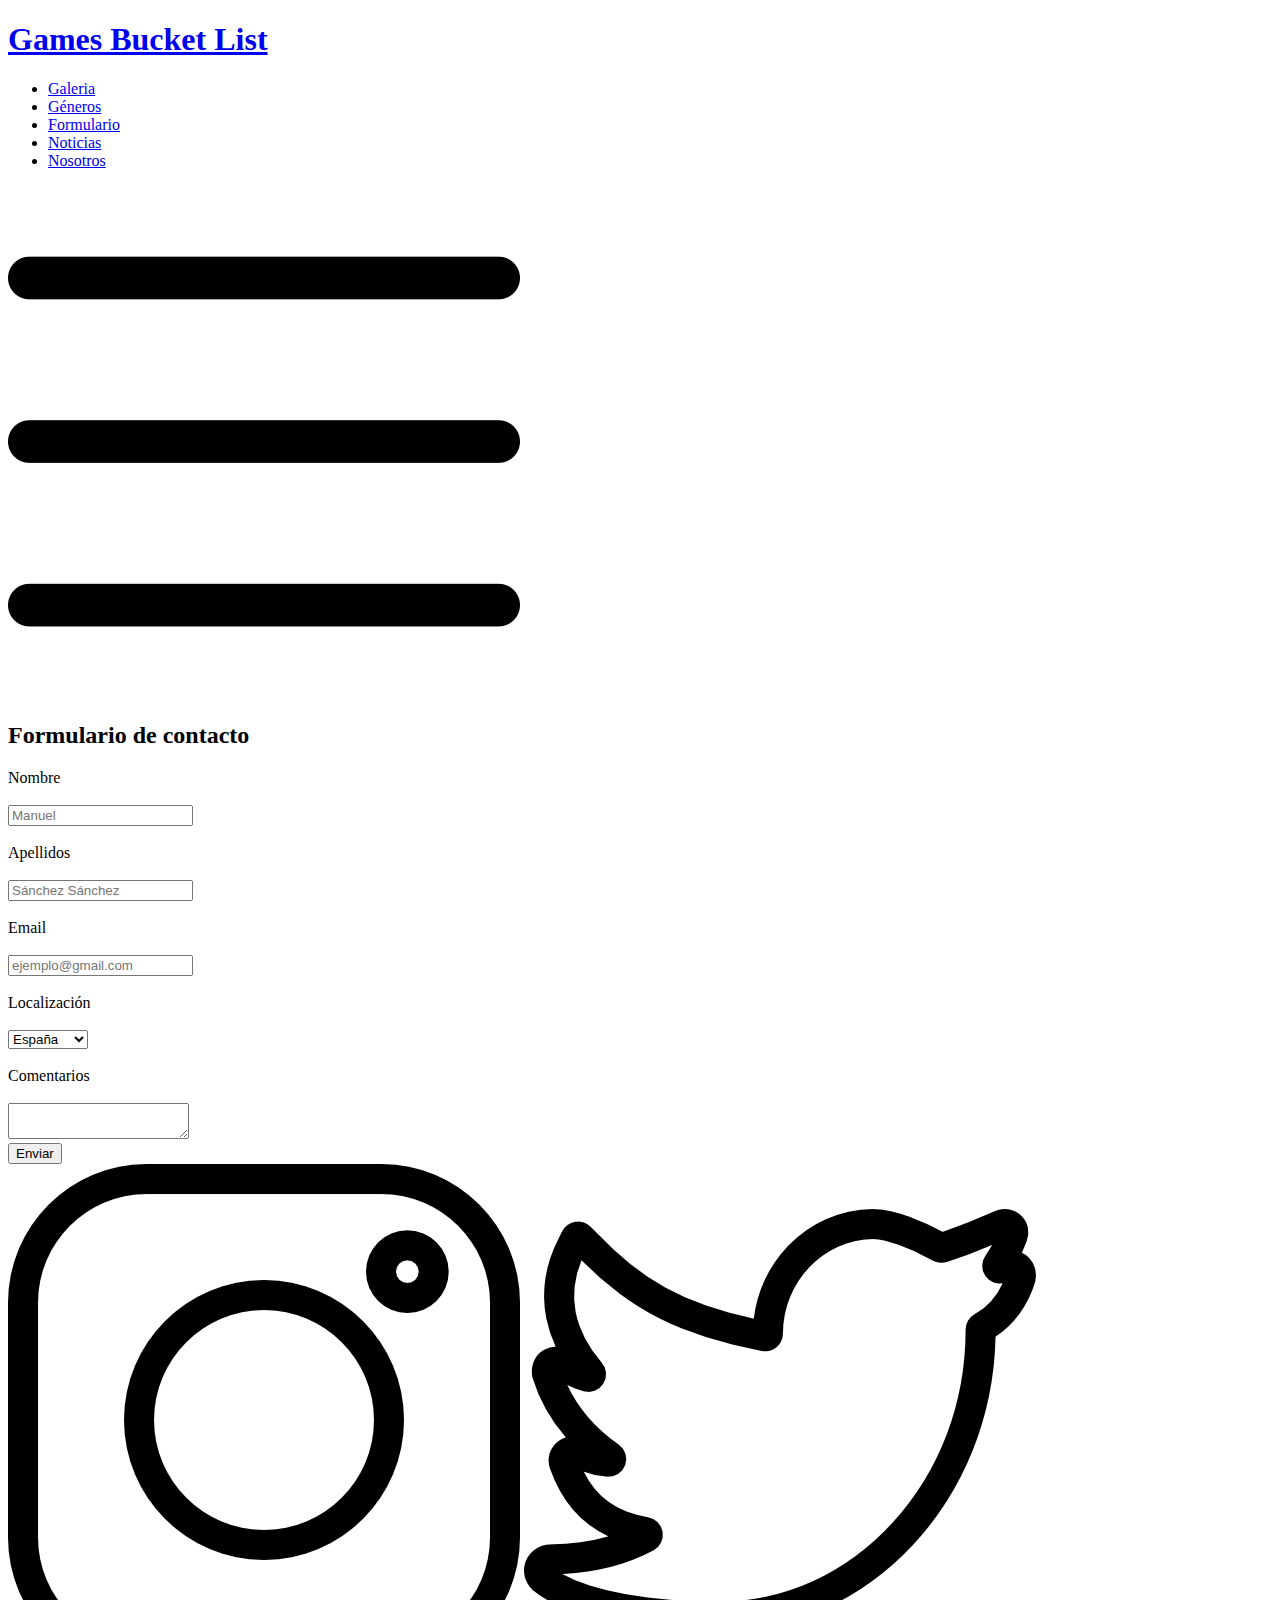
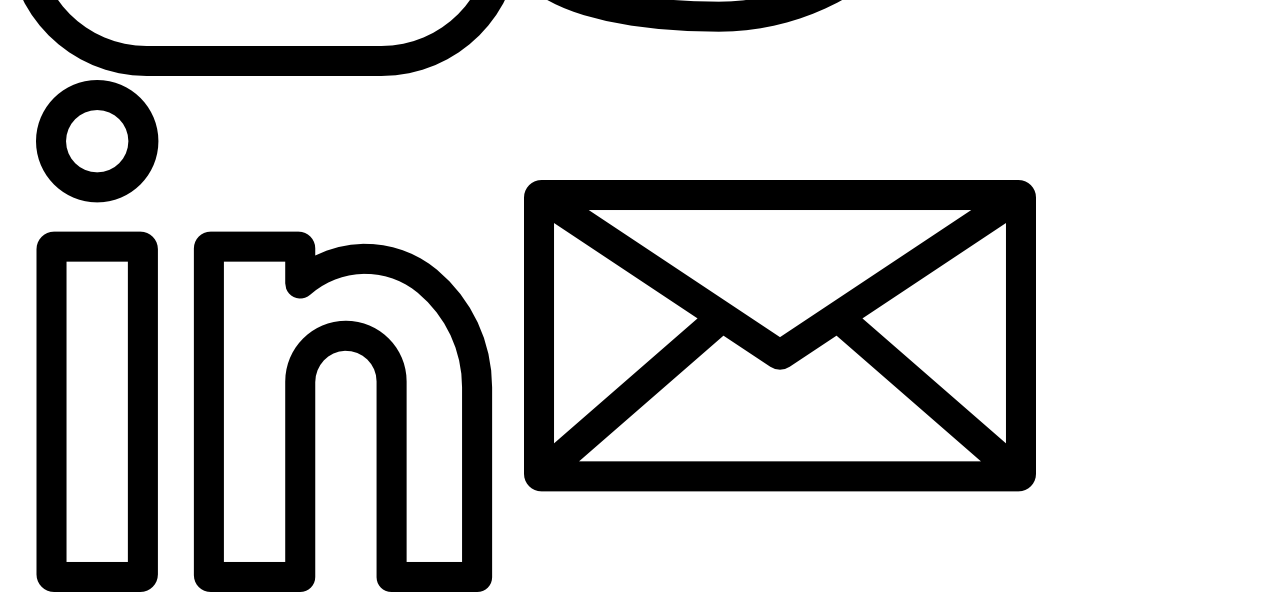
==== HTML/formulario.html @ 13fa1d82 "Add files via upload" ====
<!DOCTYPE html>
<html lang="es">
<head>
    <meta charset="UTF-8">
    <meta name="viewport" content="width=device-width, initial-scale=1.0">
    <title>Final EVC</title>
    <link rel="shortcut icon" href="../Multimedia/favicon_evc.ico" type="image/x-icon">
    <link rel="paleta" href="../CSS/paleta.css">
    <link rel="stylesheet" href="../CSS/style.css">
    <link rel="flexbox" href="../CSS/flexboxgrid.min.css">
    <script src="../JavaScript/scriptsindex.js"></script>
</head>
<body>
    <header class="col-md-12 panel">
        <h1 id="titulo"><a href="../index.html">Games Bucket List</a></h1>
        <nav class="col-md-10 col-sm-2">
            <ul class="navbar">
                <li><a href="./galeria.html">Galeria</a></li>
                <li><a href="./generos.html">Géneros</a></li>
                <li><a href="./formulario.html">Formulario</a></li>
                <li><a href="./noticias.html">Noticias</a></li>
                <li><a href="./nosotros.html">Nosotros</a></li>
            </ul>
            <img src="../Multimedia/Iconos/menu.png" alt="">
        </nav>
    </header>
    <main class="panel">
        <h2>Formulario de contacto</h2>
        <form action="">
            <label for="">Nombre</label>
            <br>
            <br>
            <input type="text" name="" id="nombre" placeholder="Manuel">
            <br>
            <br>
            <label for="">Apellidos</label>
            <br>
            <br>
            <input type="text" name="" id="apellidos" placeholder="Sánchez Sánchez">
            <br><br>
            <label for="">Email</label>
            <br><br>
            <input type="email" name="" id="email" placeholder="ejemplo@gmail.com">
            <br><br>
            <label for="">Localización</label>
            <br><br>
            <select name="" id="localizacion">
                <option value="">España</option>
                <option value="">Andorra</option>
                <option value="">México</option>
                <option value="">Argentina</option>
                <option value="">Otro</option>
            </select>
            <br><br>
            <label for="">Comentarios</label>
            <br><br>
            <textarea name="" id="comentario"></textarea>
            <br>
            <input type="button" value="Enviar" id="enviar">
        </form>
    </main>
    <footer class="panel">
        <a href="https://www.instagram.com/evc55/"><img class="icono" src="../Multimedia/Iconos/instagram.png" alt="instagram"></a>
        <a href="https://twitter.com/evigcue"><img class="icono" src="../Multimedia/Iconos/twitter.png" alt="twitter"></a>
        <a href="https://www.linkedin.com/in/esteban-vigo-cuenca-86a56b299/"><img class="icono" src="../Multimedia/Iconos/linkedin.png" alt="linkedin"></a>
        <a href="mailto:evigcue@gmail.com"><img class="icono" src="../Multimedia/Iconos/correo-electronico.png" alt="correo electronico"></a>
    </footer>
</body>
</html>
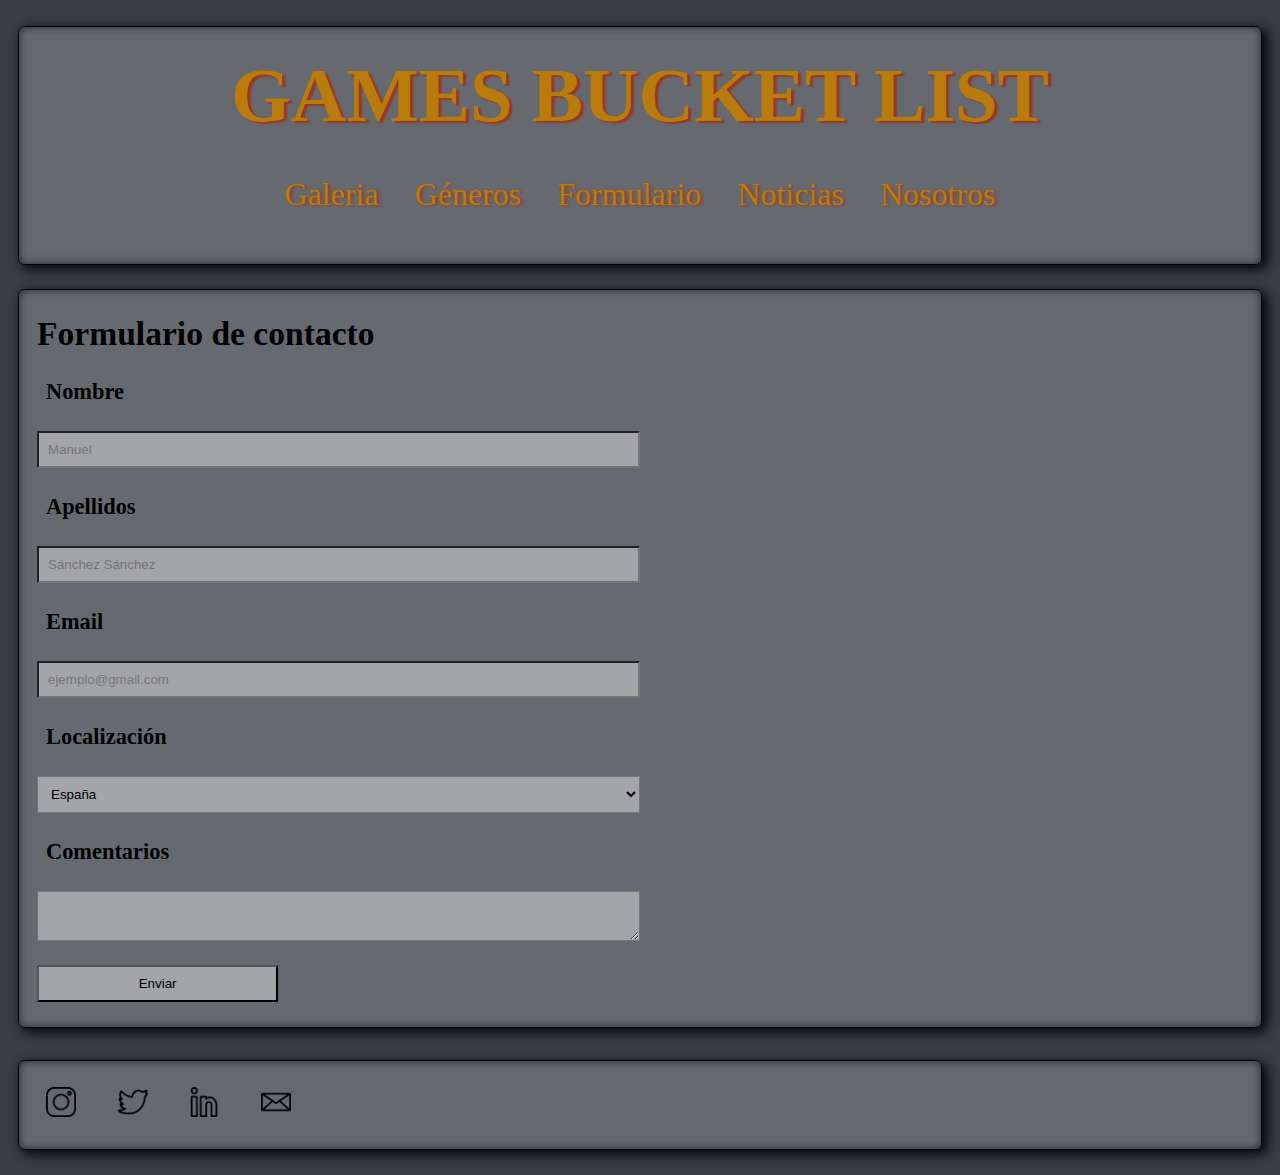
==== commit a2aa44df: "Add files via upload" ====
--- a/HTML/formulario.html
+++ b/HTML/formulario.html
@@ -26,35 +26,35 @@
     </header>
     <main class="panel">
         <h2>Formulario de contacto</h2>
-        <form action="">
-            <label for="">Nombre</label>
+        <form action="Contacto">
+            <label for="nombre">Nombre</label>
             <br>
             <br>
-            <input type="text" name="" id="nombre" placeholder="Manuel">
+            <input type="text" name="nombre" id="nombre" placeholder="Manuel">
             <br>
             <br>
-            <label for="">Apellidos</label>
+            <label for="apellidos">Apellidos</label>
             <br>
             <br>
-            <input type="text" name="" id="apellidos" placeholder="Sánchez Sánchez">
+            <input type="text" name="apellidos" id="apellidos" placeholder="Sánchez Sánchez">
             <br><br>
-            <label for="">Email</label>
+            <label for="email">Email</label>
             <br><br>
-            <input type="email" name="" id="email" placeholder="ejemplo@gmail.com">
+            <input type="email" name="email" id="email" placeholder="ejemplo@gmail.com">
             <br><br>
-            <label for="">Localización</label>
+            <label for="localizacion">Localización</label>
             <br><br>
-            <select name="" id="localizacion">
-                <option value="">España</option>
-                <option value="">Andorra</option>
-                <option value="">México</option>
-                <option value="">Argentina</option>
-                <option value="">Otro</option>
+            <select name="localizacion" id="localizacion">
+                <option value="1">España</option>
+                <option value="2">Andorra</option>
+                <option value="3">México</option>
+                <option value="4">Argentina</option>
+                <option value="5">Otro</option>
             </select>
             <br><br>
-            <label for="">Comentarios</label>
+            <label for="comentarios">Comentarios</label>
             <br><br>
-            <textarea name="" id="comentario"></textarea>
+            <textarea name="comentarios" id="comentario"></textarea>
             <br>
             <input type="button" value="Enviar" id="enviar">
         </form>
--- a/CSS/paleta.css
+++ b/CSS/paleta.css
@@ -0,0 +1,7 @@
+:root{
+    --grisfondo: #393E46;
+    --texto: #ba7b0d;
+    --sombratexto: #9B3922;
+    --grispanel: rgba(255, 255, 255, 0.23);
+    --sombrainterna: #222831;
+}--- a/CSS/style.css
+++ b/CSS/style.css
@@ -0,0 +1,223 @@
+*{
+    box-sizing: border-box;
+    margin: 0;
+    padding: 1vw 1vh; /* vw -> viewport wide, vh -> viewport height */
+}
+
+/* Opcion 2 paleta de colores: #0C0C0C, #9B3922, #F2613F y #EEEEEE. Para sombreado: #481E14 */
+
+body{
+    background-attachment: fixed;
+    background: #393E46;
+    font-size: 1.4rem;
+}
+
+/*Ajustes para el header*/
+
+header{
+    font-size: 2.4rem;
+    text-shadow: 0.2rem 0.15rem 0.1rem #9B3922;
+    text-align: center;
+    text-transform: uppercase;
+    margin-bottom: 1.5rem;
+
+    nav ul{
+        text-transform: none;
+        font-size: 2rem;
+        text-align: center;
+        margin-top: -1rem;
+        text-shadow: 0.15rem 0.1rem 0.2rem #9B3922;
+        list-style-type: none;
+        display: inline-flex;
+        /*Los ajustes comentados son para el menú de navegación para móvil*/
+        /*position: absolute;
+        display: none;*/
+    }
+
+    img{
+        display: inline;
+        text-align: right;
+        width: 4rem;
+    }
+
+    a{
+        color: #ba7b0d;
+    }
+}
+
+.panel{
+    background-color: rgba(255, 255, 255, 0.23);
+    border-radius: 0.5vw;
+    border: solid 0.1rem black;
+    box-shadow: black 0.3rem 0.2rem 0.8rem, inset 0px 0px 10px #222831;
+    /* margin-bottom: 3vh; */
+}
+
+/*Tabla*/
+
+table{
+    margin-left: 1rem;
+    margin-bottom: 1rem;
+}
+
+table, td, tr{
+    background-color: lightgray;
+    border: black solid;
+    border-collapse: collapse;
+}
+
+/* Ajustes para noticias*/
+
+ul.noticieros{
+    margin-left: 2rem;
+}
+
+img.noticia{
+    width: 50%;
+}
+/* Ajustes para formularios */
+
+form{
+    width: 100%;
+}
+
+label{
+    font-weight: bolder;
+}
+
+#enviar{
+    text-align: center;
+    width: 20%;
+    margin-top: 2vh;
+}
+
+input, select, textarea{
+    width: 50%;
+    background-color: rgba(255, 255, 255, 0.4);
+    padding: 1vh;
+}
+
+/**/
+
+a{
+    text-decoration: none;
+}
+
+article{
+    margin-left: 1rem;
+    display: inline-block;
+    
+}
+
+ul, ul a{
+    text-transform: none;
+    margin-top: -1.5rem;
+    text-shadow: 0.15rem 0.1rem 0.2rem #9B3922;
+    list-style-type: none;
+    color: #ba7b0d;
+}
+
+/*Ajustes para la galería y los géneros*/
+
+img{
+    width: 10rem;
+}
+
+img.icono{
+    width: 3rem;
+}
+
+ul.generos{
+    font-size: 2.5rem;
+    margin-bottom: -2rem;
+
+    li{
+        display: inline-flex;
+    }
+}
+
+.carrusel{
+    scroll-snap-type: x mandatory;
+    overflow-x: scroll;
+    display: flex;
+    width: 100%;
+    max-width: 120em;
+
+    img{
+        scroll-snap-align: center;
+        flex: 0 0 100%;
+        width: 100%;
+        object-fit: cover;
+    }
+}
+
+/**/
+
+.mapa{
+    border: 0;
+    width: 50vw;
+    height: 45vh;
+}
+
+/* Ajustes para el footer */
+
+footer{
+    margin-top: 2rem;
+}
+
+/**/
+
+@media screen and (max-width: 850px) {
+    ul.generos{
+        margin-bottom: -1rem;
+    }
+}
+
+@media screen and (max-width: 600px) {
+    ul.generos li{
+        margin-bottom: 2rem;
+    }
+
+    .panel{
+        width: 100%;
+    }
+
+    ul.panel{
+        width: max-content;
+    }
+}
+
+/* Barra de navegación responsive */
+
+@media screen and (max-width: 879px) {
+    nav ul.navbar{
+        display: none;
+        position: absolute;
+        background: #444;
+        width: 100%;
+    }
+}
+
+@media screen and (min-width: 880px) {
+    /* Esto es el botón de navegación */
+    nav img{
+        display: none;
+    }
+}
+/* Por debajo de 380px el titulo se sale del panel*/
+
+@media screen and (max-width: 380px) {
+    header h1{
+        font-size: 2.5rem;
+    }
+}
+
+/*Por debajo de 415px el mapa se estira en exceso*/
+@media screen and (max-width: 820px) {
+    .mapa{
+        width: 60vw;
+    }
+}
+/*Debajo de 646 el botón se rompe por ser muy grande, también debo ajustar el tamaño*/
+
+/*A partir de 650px la imagen del carrusel es demasiado grande*/--- a/CSS/flexboxgrid.min.css
+++ b/CSS/flexboxgrid.min.css
@@ -0,0 +1 @@
+.container,.container-fluid{margin-right:auto;margin-left:auto}.container-fluid{padding-right:2rem;padding-left:2rem}.row{box-sizing:border-box;display:-webkit-box;display:-ms-flexbox;display:flex;-webkit-box-flex:0;-ms-flex:0 1 auto;flex:0 1 auto;-webkit-box-orient:horizontal;-webkit-box-direction:normal;-ms-flex-direction:row;flex-direction:row;-ms-flex-wrap:wrap;flex-wrap:wrap;margin-right:-.5rem;margin-left:-.5rem}.row.reverse{-webkit-box-orient:horizontal;-webkit-box-direction:reverse;-ms-flex-direction:row-reverse;flex-direction:row-reverse}.col.reverse{-webkit-box-orient:vertical;-webkit-box-direction:reverse;-ms-flex-direction:column-reverse;flex-direction:column-reverse}.col-xs,.col-xs-1,.col-xs-10,.col-xs-11,.col-xs-12,.col-xs-2,.col-xs-3,.col-xs-4,.col-xs-5,.col-xs-6,.col-xs-7,.col-xs-8,.col-xs-9,.col-xs-offset-0,.col-xs-offset-1,.col-xs-offset-10,.col-xs-offset-11,.col-xs-offset-12,.col-xs-offset-2,.col-xs-offset-3,.col-xs-offset-4,.col-xs-offset-5,.col-xs-offset-6,.col-xs-offset-7,.col-xs-offset-8,.col-xs-offset-9{box-sizing:border-box;-webkit-box-flex:0;-ms-flex:0 0 auto;flex:0 0 auto;padding-right:.5rem;padding-left:.5rem}.col-xs{-webkit-box-flex:1;-ms-flex-positive:1;flex-grow:1;-ms-flex-preferred-size:0;flex-basis:0;max-width:100%}.col-xs-1{-ms-flex-preferred-size:8.33333333%;flex-basis:8.33333333%;max-width:8.33333333%}.col-xs-2{-ms-flex-preferred-size:16.66666667%;flex-basis:16.66666667%;max-width:16.66666667%}.col-xs-3{-ms-flex-preferred-size:25%;flex-basis:25%;max-width:25%}.col-xs-4{-ms-flex-preferred-size:33.33333333%;flex-basis:33.33333333%;max-width:33.33333333%}.col-xs-5{-ms-flex-preferred-size:41.66666667%;flex-basis:41.66666667%;max-width:41.66666667%}.col-xs-6{-ms-flex-preferred-size:50%;flex-basis:50%;max-width:50%}.col-xs-7{-ms-flex-preferred-size:58.33333333%;flex-basis:58.33333333%;max-width:58.33333333%}.col-xs-8{-ms-flex-preferred-size:66.66666667%;flex-basis:66.66666667%;max-width:66.66666667%}.col-xs-9{-ms-flex-preferred-size:75%;flex-basis:75%;max-width:75%}.col-xs-10{-ms-flex-preferred-size:83.33333333%;flex-basis:83.33333333%;max-width:83.33333333%}.col-xs-11{-ms-flex-preferred-size:91.66666667%;flex-basis:91.66666667%;max-width:91.66666667%}.col-xs-12{-ms-flex-preferred-size:100%;flex-basis:100%;max-width:100%}.col-xs-offset-0{margin-left:0}.col-xs-offset-1{margin-left:8.33333333%}.col-xs-offset-2{margin-left:16.66666667%}.col-xs-offset-3{margin-left:25%}.col-xs-offset-4{margin-left:33.33333333%}.col-xs-offset-5{margin-left:41.66666667%}.col-xs-offset-6{margin-left:50%}.col-xs-offset-7{margin-left:58.33333333%}.col-xs-offset-8{margin-left:66.66666667%}.col-xs-offset-9{margin-left:75%}.col-xs-offset-10{margin-left:83.33333333%}.col-xs-offset-11{margin-left:91.66666667%}.start-xs{-webkit-box-pack:start;-ms-flex-pack:start;justify-content:flex-start;text-align:start}.center-xs{-webkit-box-pack:center;-ms-flex-pack:center;justify-content:center;text-align:center}.end-xs{-webkit-box-pack:end;-ms-flex-pack:end;justify-content:flex-end;text-align:end}.top-xs{-webkit-box-align:start;-ms-flex-align:start;align-items:flex-start}.middle-xs{-webkit-box-align:center;-ms-flex-align:center;align-items:center}.bottom-xs{-webkit-box-align:end;-ms-flex-align:end;align-items:flex-end}.around-xs{-ms-flex-pack:distribute;justify-content:space-around}.between-xs{-webkit-box-pack:justify;-ms-flex-pack:justify;justify-content:space-between}.first-xs{-webkit-box-ordinal-group:0;-ms-flex-order:-1;order:-1}.last-xs{-webkit-box-ordinal-group:2;-ms-flex-order:1;order:1}@media only screen and (min-width:48em){.container{width:49rem}.col-sm,.col-sm-1,.col-sm-10,.col-sm-11,.col-sm-12,.col-sm-2,.col-sm-3,.col-sm-4,.col-sm-5,.col-sm-6,.col-sm-7,.col-sm-8,.col-sm-9,.col-sm-offset-0,.col-sm-offset-1,.col-sm-offset-10,.col-sm-offset-11,.col-sm-offset-12,.col-sm-offset-2,.col-sm-offset-3,.col-sm-offset-4,.col-sm-offset-5,.col-sm-offset-6,.col-sm-offset-7,.col-sm-offset-8,.col-sm-offset-9{box-sizing:border-box;-webkit-box-flex:0;-ms-flex:0 0 auto;flex:0 0 auto;padding-right:.5rem;padding-left:.5rem}.col-sm{-webkit-box-flex:1;-ms-flex-positive:1;flex-grow:1;-ms-flex-preferred-size:0;flex-basis:0;max-width:100%}.col-sm-1{-ms-flex-preferred-size:8.33333333%;flex-basis:8.33333333%;max-width:8.33333333%}.col-sm-2{-ms-flex-preferred-size:16.66666667%;flex-basis:16.66666667%;max-width:16.66666667%}.col-sm-3{-ms-flex-preferred-size:25%;flex-basis:25%;max-width:25%}.col-sm-4{-ms-flex-preferred-size:33.33333333%;flex-basis:33.33333333%;max-width:33.33333333%}.col-sm-5{-ms-flex-preferred-size:41.66666667%;flex-basis:41.66666667%;max-width:41.66666667%}.col-sm-6{-ms-flex-preferred-size:50%;flex-basis:50%;max-width:50%}.col-sm-7{-ms-flex-preferred-size:58.33333333%;flex-basis:58.33333333%;max-width:58.33333333%}.col-sm-8{-ms-flex-preferred-size:66.66666667%;flex-basis:66.66666667%;max-width:66.66666667%}.col-sm-9{-ms-flex-preferred-size:75%;flex-basis:75%;max-width:75%}.col-sm-10{-ms-flex-preferred-size:83.33333333%;flex-basis:83.33333333%;max-width:83.33333333%}.col-sm-11{-ms-flex-preferred-size:91.66666667%;flex-basis:91.66666667%;max-width:91.66666667%}.col-sm-12{-ms-flex-preferred-size:100%;flex-basis:100%;max-width:100%}.col-sm-offset-0{margin-left:0}.col-sm-offset-1{margin-left:8.33333333%}.col-sm-offset-2{margin-left:16.66666667%}.col-sm-offset-3{margin-left:25%}.col-sm-offset-4{margin-left:33.33333333%}.col-sm-offset-5{margin-left:41.66666667%}.col-sm-offset-6{margin-left:50%}.col-sm-offset-7{margin-left:58.33333333%}.col-sm-offset-8{margin-left:66.66666667%}.col-sm-offset-9{margin-left:75%}.col-sm-offset-10{margin-left:83.33333333%}.col-sm-offset-11{margin-left:91.66666667%}.start-sm{-webkit-box-pack:start;-ms-flex-pack:start;justify-content:flex-start;text-align:start}.center-sm{-webkit-box-pack:center;-ms-flex-pack:center;justify-content:center;text-align:center}.end-sm{-webkit-box-pack:end;-ms-flex-pack:end;justify-content:flex-end;text-align:end}.top-sm{-webkit-box-align:start;-ms-flex-align:start;align-items:flex-start}.middle-sm{-webkit-box-align:center;-ms-flex-align:center;align-items:center}.bottom-sm{-webkit-box-align:end;-ms-flex-align:end;align-items:flex-end}.around-sm{-ms-flex-pack:distribute;justify-content:space-around}.between-sm{-webkit-box-pack:justify;-ms-flex-pack:justify;justify-content:space-between}.first-sm{-webkit-box-ordinal-group:0;-ms-flex-order:-1;order:-1}.last-sm{-webkit-box-ordinal-group:2;-ms-flex-order:1;order:1}}@media only screen and (min-width:64em){.container{width:65rem}.col-md,.col-md-1,.col-md-10,.col-md-11,.col-md-12,.col-md-2,.col-md-3,.col-md-4,.col-md-5,.col-md-6,.col-md-7,.col-md-8,.col-md-9,.col-md-offset-0,.col-md-offset-1,.col-md-offset-10,.col-md-offset-11,.col-md-offset-12,.col-md-offset-2,.col-md-offset-3,.col-md-offset-4,.col-md-offset-5,.col-md-offset-6,.col-md-offset-7,.col-md-offset-8,.col-md-offset-9{box-sizing:border-box;-webkit-box-flex:0;-ms-flex:0 0 auto;flex:0 0 auto;padding-right:.5rem;padding-left:.5rem}.col-md{-webkit-box-flex:1;-ms-flex-positive:1;flex-grow:1;-ms-flex-preferred-size:0;flex-basis:0;max-width:100%}.col-md-1{-ms-flex-preferred-size:8.33333333%;flex-basis:8.33333333%;max-width:8.33333333%}.col-md-2{-ms-flex-preferred-size:16.66666667%;flex-basis:16.66666667%;max-width:16.66666667%}.col-md-3{-ms-flex-preferred-size:25%;flex-basis:25%;max-width:25%}.col-md-4{-ms-flex-preferred-size:33.33333333%;flex-basis:33.33333333%;max-width:33.33333333%}.col-md-5{-ms-flex-preferred-size:41.66666667%;flex-basis:41.66666667%;max-width:41.66666667%}.col-md-6{-ms-flex-preferred-size:50%;flex-basis:50%;max-width:50%}.col-md-7{-ms-flex-preferred-size:58.33333333%;flex-basis:58.33333333%;max-width:58.33333333%}.col-md-8{-ms-flex-preferred-size:66.66666667%;flex-basis:66.66666667%;max-width:66.66666667%}.col-md-9{-ms-flex-preferred-size:75%;flex-basis:75%;max-width:75%}.col-md-10{-ms-flex-preferred-size:83.33333333%;flex-basis:83.33333333%;max-width:83.33333333%}.col-md-11{-ms-flex-preferred-size:91.66666667%;flex-basis:91.66666667%;max-width:91.66666667%}.col-md-12{-ms-flex-preferred-size:100%;flex-basis:100%;max-width:100%}.col-md-offset-0{margin-left:0}.col-md-offset-1{margin-left:8.33333333%}.col-md-offset-2{margin-left:16.66666667%}.col-md-offset-3{margin-left:25%}.col-md-offset-4{margin-left:33.33333333%}.col-md-offset-5{margin-left:41.66666667%}.col-md-offset-6{margin-left:50%}.col-md-offset-7{margin-left:58.33333333%}.col-md-offset-8{margin-left:66.66666667%}.col-md-offset-9{margin-left:75%}.col-md-offset-10{margin-left:83.33333333%}.col-md-offset-11{margin-left:91.66666667%}.start-md{-webkit-box-pack:start;-ms-flex-pack:start;justify-content:flex-start;text-align:start}.center-md{-webkit-box-pack:center;-ms-flex-pack:center;justify-content:center;text-align:center}.end-md{-webkit-box-pack:end;-ms-flex-pack:end;justify-content:flex-end;text-align:end}.top-md{-webkit-box-align:start;-ms-flex-align:start;align-items:flex-start}.middle-md{-webkit-box-align:center;-ms-flex-align:center;align-items:center}.bottom-md{-webkit-box-align:end;-ms-flex-align:end;align-items:flex-end}.around-md{-ms-flex-pack:distribute;justify-content:space-around}.between-md{-webkit-box-pack:justify;-ms-flex-pack:justify;justify-content:space-between}.first-md{-webkit-box-ordinal-group:0;-ms-flex-order:-1;order:-1}.last-md{-webkit-box-ordinal-group:2;-ms-flex-order:1;order:1}}@media only screen and (min-width:75em){.container{width:76rem}.col-lg,.col-lg-1,.col-lg-10,.col-lg-11,.col-lg-12,.col-lg-2,.col-lg-3,.col-lg-4,.col-lg-5,.col-lg-6,.col-lg-7,.col-lg-8,.col-lg-9,.col-lg-offset-0,.col-lg-offset-1,.col-lg-offset-10,.col-lg-offset-11,.col-lg-offset-12,.col-lg-offset-2,.col-lg-offset-3,.col-lg-offset-4,.col-lg-offset-5,.col-lg-offset-6,.col-lg-offset-7,.col-lg-offset-8,.col-lg-offset-9{box-sizing:border-box;-webkit-box-flex:0;-ms-flex:0 0 auto;flex:0 0 auto;padding-right:.5rem;padding-left:.5rem}.col-lg{-webkit-box-flex:1;-ms-flex-positive:1;flex-grow:1;-ms-flex-preferred-size:0;flex-basis:0;max-width:100%}.col-lg-1{-ms-flex-preferred-size:8.33333333%;flex-basis:8.33333333%;max-width:8.33333333%}.col-lg-2{-ms-flex-preferred-size:16.66666667%;flex-basis:16.66666667%;max-width:16.66666667%}.col-lg-3{-ms-flex-preferred-size:25%;flex-basis:25%;max-width:25%}.col-lg-4{-ms-flex-preferred-size:33.33333333%;flex-basis:33.33333333%;max-width:33.33333333%}.col-lg-5{-ms-flex-preferred-size:41.66666667%;flex-basis:41.66666667%;max-width:41.66666667%}.col-lg-6{-ms-flex-preferred-size:50%;flex-basis:50%;max-width:50%}.col-lg-7{-ms-flex-preferred-size:58.33333333%;flex-basis:58.33333333%;max-width:58.33333333%}.col-lg-8{-ms-flex-preferred-size:66.66666667%;flex-basis:66.66666667%;max-width:66.66666667%}.col-lg-9{-ms-flex-preferred-size:75%;flex-basis:75%;max-width:75%}.col-lg-10{-ms-flex-preferred-size:83.33333333%;flex-basis:83.33333333%;max-width:83.33333333%}.col-lg-11{-ms-flex-preferred-size:91.66666667%;flex-basis:91.66666667%;max-width:91.66666667%}.col-lg-12{-ms-flex-preferred-size:100%;flex-basis:100%;max-width:100%}.col-lg-offset-0{margin-left:0}.col-lg-offset-1{margin-left:8.33333333%}.col-lg-offset-2{margin-left:16.66666667%}.col-lg-offset-3{margin-left:25%}.col-lg-offset-4{margin-left:33.33333333%}.col-lg-offset-5{margin-left:41.66666667%}.col-lg-offset-6{margin-left:50%}.col-lg-offset-7{margin-left:58.33333333%}.col-lg-offset-8{margin-left:66.66666667%}.col-lg-offset-9{margin-left:75%}.col-lg-offset-10{margin-left:83.33333333%}.col-lg-offset-11{margin-left:91.66666667%}.start-lg{-webkit-box-pack:start;-ms-flex-pack:start;justify-content:flex-start;text-align:start}.center-lg{-webkit-box-pack:center;-ms-flex-pack:center;justify-content:center;text-align:center}.end-lg{-webkit-box-pack:end;-ms-flex-pack:end;justify-content:flex-end;text-align:end}.top-lg{-webkit-box-align:start;-ms-flex-align:start;align-items:flex-start}.middle-lg{-webkit-box-align:center;-ms-flex-align:center;align-items:center}.bottom-lg{-webkit-box-align:end;-ms-flex-align:end;align-items:flex-end}.around-lg{-ms-flex-pack:distribute;justify-content:space-around}.between-lg{-webkit-box-pack:justify;-ms-flex-pack:justify;justify-content:space-between}.first-lg{-webkit-box-ordinal-group:0;-ms-flex-order:-1;order:-1}.last-lg{-webkit-box-ordinal-group:2;-ms-flex-order:1;order:1}}